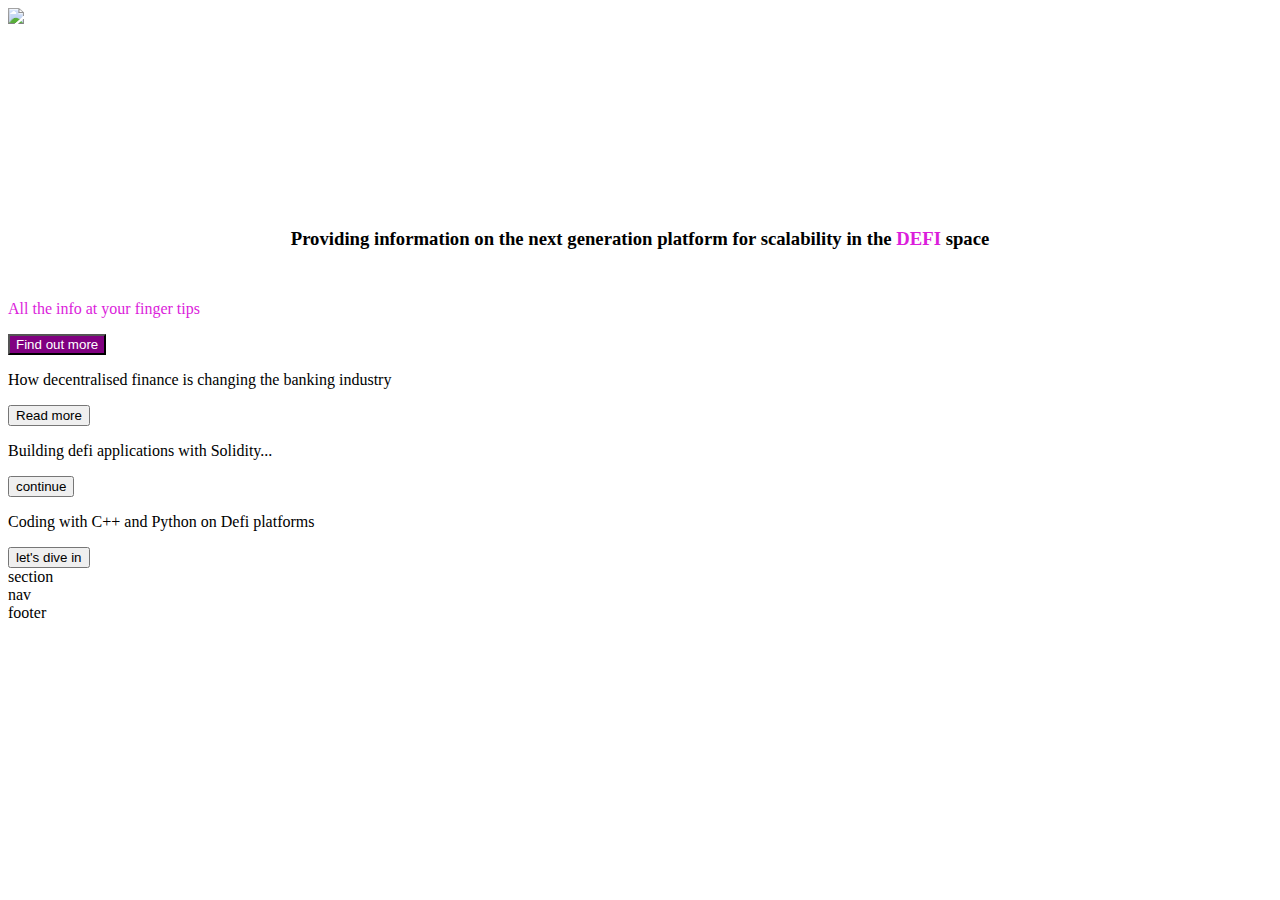
==== blogpost.html @ b4eb3e62 "complete the footer" ====
<!DOCTYPE html>
<html>
    <head>
        <meta charset="utf-8"/>
        <title>Blog Project</title>
        <meta content="width=device-width, initial-scale=1, maximum-scale=1" name="viewport">
        <link rel="stylesheet" href="C:\Users\oluwa\blog-project\style.css">

        </head>
    <body>
        <nav>
            
            <div class="hamburger">
                <div class="line"></div>
                <div class="line"></div>
                <div class="line"></div>
            </div>
            <img src="C:\Users\oluwa\blog-project\LogoMakr-9Cj2AH.png" width="300px"/>
            
        </nav>

        <div class="container">
            <div class="header box">
            </div>
            <div class="aside box">
                <h3 style="text-align: center; margin: 200px;">Providing information on the next generation platform for scalability in the <span style="color: rgb(219, 29, 219);">DEFI</span> space</h3>
                <p style="color: rgb(219, 29, 219); margin-top:-150px;">All the info at your finger tips</p>
                <button style="color: white; background-color: purple;">Find out more</button>
                </div>

            <div class="article box">
            <div id="box1">
                <p>How decentralised finance is changing the banking industry</p>
                <button>Read more</button>
            </div>
            <div id="box2">
                <p>Building defi applications with Solidity...</p>
                <button>continue</button>
            </div>
            <div id="box3">
                <p>Coding with C++ and Python on Defi platforms</p>
                <button>let's dive in</button>
            </div>
            </div>
            <div class="section box">section</div>
            <div class="nav box">nav</div>
            <div class="footer box">footer</div>
            
        </div>

    </body>
</html>
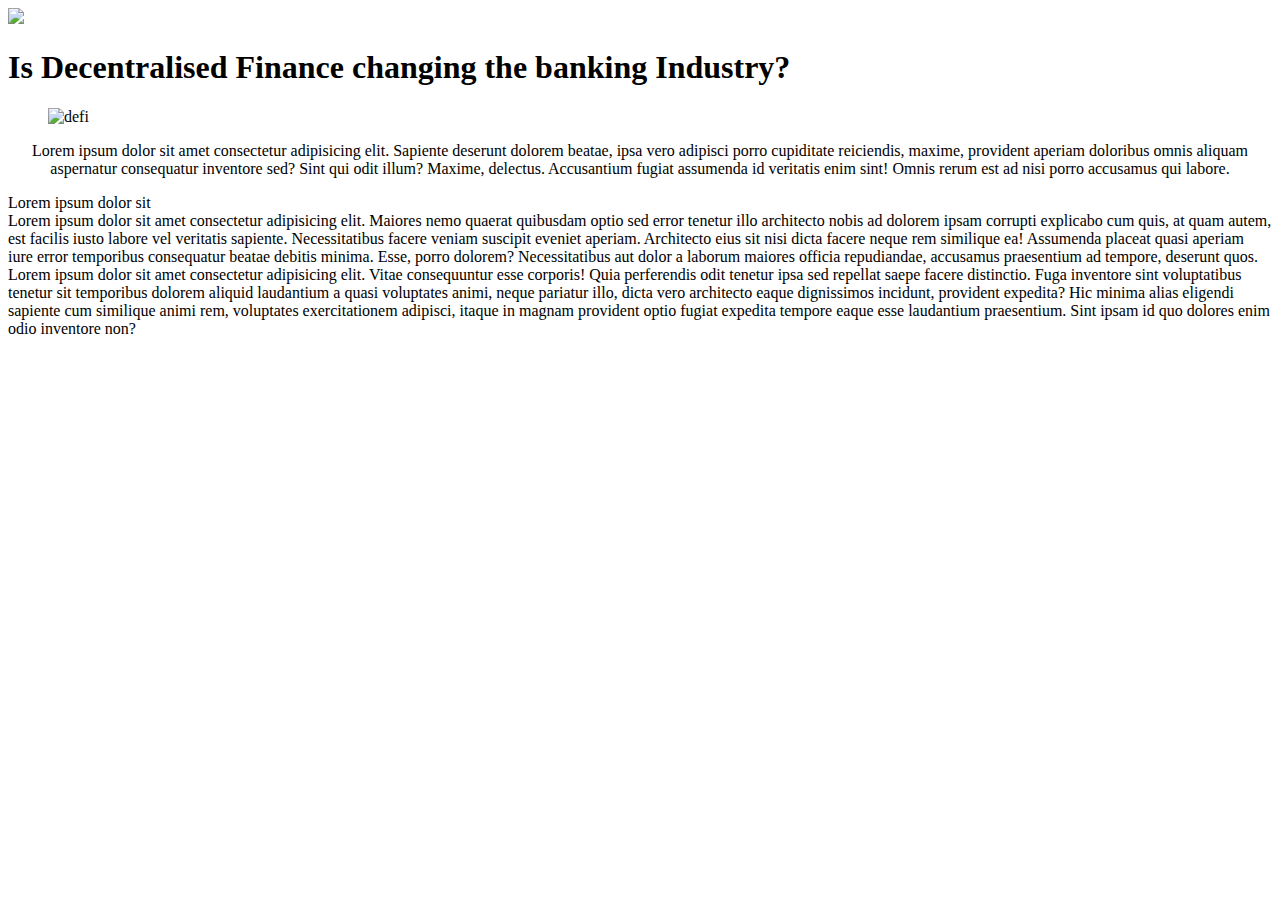
==== commit 360d074d: "Merge pull request #2 from Senneh20/layout" ====
--- a/blogpost.html
+++ b/blogpost.html
@@ -2,51 +2,39 @@
 <html>
     <head>
         <meta charset="utf-8"/>
-        <title>Blog Project</title>
+        <title>Blogpost</title>
         <meta content="width=device-width, initial-scale=1, maximum-scale=1" name="viewport">
-        <link rel="stylesheet" href="C:\Users\oluwa\blog-project\style.css">
+        <link rel="stylesheet" href="C:\Users\oluwa\blog-project\blogpost_style.css">
+       
 
         </head>
     <body>
-        <nav>
-            
-            <div class="hamburger">
-                <div class="line"></div>
-                <div class="line"></div>
-                <div class="line"></div>
+        <div class="container">
+            <div class="nav">
+                <div class = "hamburger">
+                    <div class = "line"></div>
+                    <div class = "line"></div>
+                    <div class = "line"></div>
+                </div>
+                <img src="C:\Users\oluwa\blog-project\LogoMakr-9Cj2AH.png" width="200px"/>
             </div>
-            <img src="C:\Users\oluwa\blog-project\LogoMakr-9Cj2AH.png" width="300px"/>
-            
-        </nav>
+            <article class="post-content">
+                <header class="header_post-content">
+                    <h1 class="headings">Is Decentralised Finance changing the banking Industry?</h1>
+                </header>
+                <section class="section_image">
+                        <figure>
+                     <img class="image_card" src="AdobeStock_339771403.jpeg" alt="defi">
+                        </figure>
+                    <p style="text-align: center;">Lorem ipsum dolor sit amet consectetur adipisicing elit. Sapiente deserunt dolorem beatae, ipsa vero adipisci porro cupiditate reiciendis, maxime, provident aperiam doloribus omnis aliquam aspernatur consequatur inventore sed? Sint qui odit illum? Maxime, delectus. Accusantium fugiat assumenda id veritatis enim sint! Omnis rerum est ad nisi porro accusamus qui labore.</p>
+                    
 
-        <div class="container">
-            <div class="header box">
-            </div>
-            <div class="aside box">
-                <h3 style="text-align: center; margin: 200px;">Providing information on the next generation platform for scalability in the <span style="color: rgb(219, 29, 219);">DEFI</span> space</h3>
-                <p style="color: rgb(219, 29, 219); margin-top:-150px;">All the info at your finger tips</p>
-                <button style="color: white; background-color: purple;">Find out more</button>
-                </div>
-
-            <div class="article box">
-            <div id="box1">
-                <p>How decentralised finance is changing the banking industry</p>
-                <button>Read more</button>
-            </div>
-            <div id="box2">
-                <p>Building defi applications with Solidity...</p>
-                <button>continue</button>
-            </div>
-            <div id="box3">
-                <p>Coding with C++ and Python on Defi platforms</p>
-                <button>let's dive in</button>
-            </div>
-            </div>
-            <div class="section box">section</div>
-            <div class="nav box">nav</div>
-            <div class="footer box">footer</div>
+                </section>
+            </article>
+            <div class="section">Lorem ipsum dolor sit</div>
+            <div class="footer">Lorem ipsum dolor sit amet consectetur adipisicing elit. Maiores nemo quaerat quibusdam optio sed error tenetur illo architecto nobis ad dolorem ipsam corrupti explicabo cum quis, at quam autem, est facilis iusto labore vel veritatis sapiente. Necessitatibus facere veniam suscipit eveniet aperiam. Architecto eius sit nisi dicta facere neque rem similique ea! Assumenda placeat quasi aperiam iure error temporibus consequatur beatae debitis minima. Esse, porro dolorem? Necessitatibus aut dolor a laborum maiores officia repudiandae, accusamus praesentium ad tempore, deserunt quos. Lorem ipsum dolor sit amet consectetur adipisicing elit. Vitae consequuntur esse corporis! Quia perferendis odit tenetur ipsa sed repellat saepe facere distinctio. Fuga inventore sint voluptatibus tenetur sit temporibus dolorem aliquid laudantium a quasi voluptates animi, neque pariatur illo, dicta vero architecto eaque dignissimos incidunt, provident expedita? Hic minima alias eligendi sapiente cum similique animi rem, voluptates exercitationem adipisci, itaque in magnam provident optio fugiat expedita tempore eaque esse laudantium praesentium. Sint ipsam id quo dolores enim odio inventore non?</div>
             
         </div>
 
     </body>
-</html>+</html>
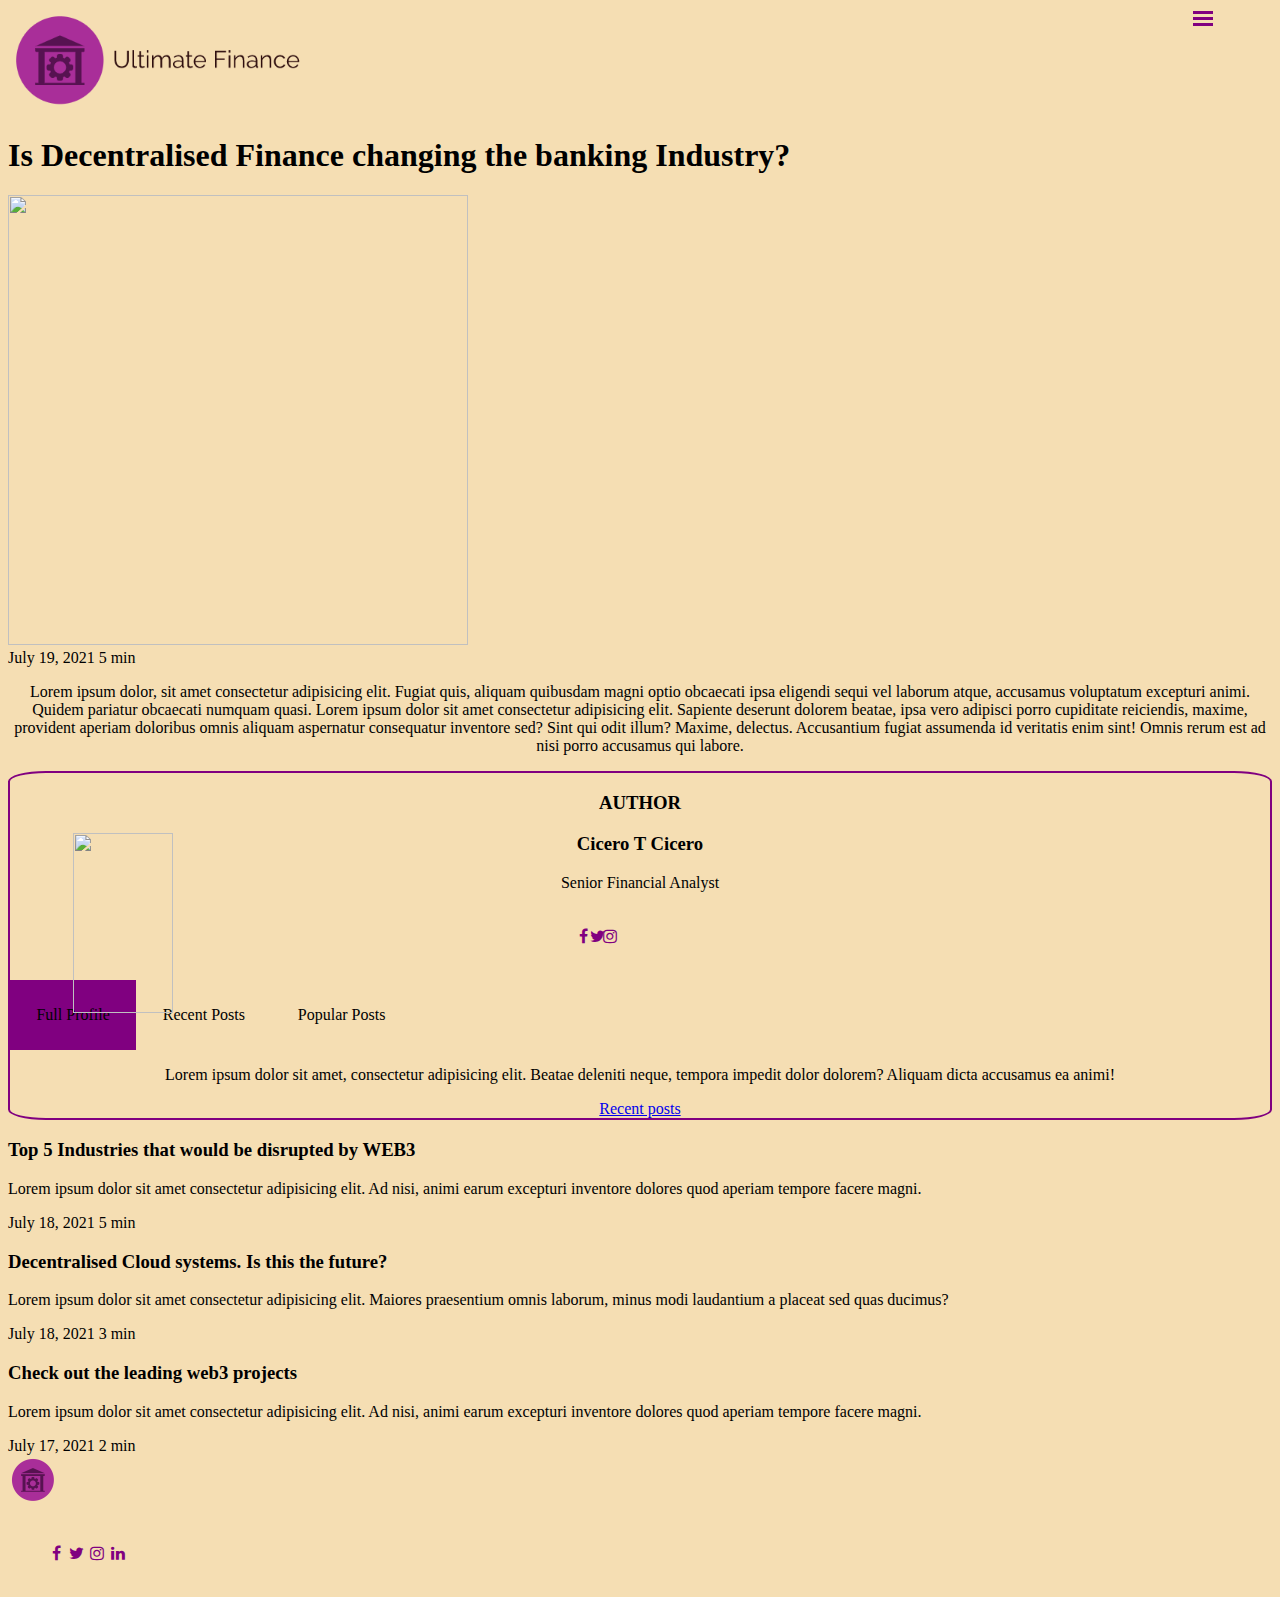
==== commit 1b36e8f0: "edit the blogpost files" ====
--- a/blogpost.html
+++ b/blogpost.html
@@ -4,7 +4,8 @@
         <meta charset="utf-8"/>
         <title>Blogpost</title>
         <meta content="width=device-width, initial-scale=1, maximum-scale=1" name="viewport">
-        <link rel="stylesheet" href="C:\Users\oluwa\blog-project\blogpost_style.css">
+        <link rel="stylesheet" href="blogpost_style.css">
+        <link rel="stylesheet" href="https://cdnjs.cloudflare.com/ajax/libs/font-awesome/4.7.0/css/font-awesome.min.css">
        
 
         </head>
@@ -16,23 +17,113 @@
                     <div class = "line"></div>
                     <div class = "line"></div>
                 </div>
-                <img src="C:\Users\oluwa\blog-project\LogoMakr-9Cj2AH.png" width="200px"/>
+                <img class="logo" src="logo.png"/>
             </div>
             <article class="post-content">
                 <header class="header_post-content">
                     <h1 class="headings">Is Decentralised Finance changing the banking Industry?</h1>
                 </header>
                 <section class="section_image">
-                        <figure>
-                     <img class="image_card" src="AdobeStock_339771403.jpeg" alt="defi">
-                        </figure>
-                    <p style="text-align: center;">Lorem ipsum dolor sit amet consectetur adipisicing elit. Sapiente deserunt dolorem beatae, ipsa vero adipisci porro cupiditate reiciendis, maxime, provident aperiam doloribus omnis aliquam aspernatur consequatur inventore sed? Sint qui odit illum? Maxime, delectus. Accusantium fugiat assumenda id veritatis enim sint! Omnis rerum est ad nisi porro accusamus qui labore.</p>
+                    <img class="image" src="AdobeStock_339771403.jpeg"/>
+                    <footer id="date_min">
+                    <span class="date_posted">July 19, 2021</span>
+                    <span class="min-read">5 min</span>
+                    </footer>
+                <p class="text_article" style="text-align: center;">Lorem ipsum dolor, sit amet consectetur adipisicing elit. Fugiat quis, aliquam quibusdam magni optio obcaecati ipsa eligendi sequi vel laborum atque, accusamus voluptatum excepturi animi. Quidem pariatur obcaecati numquam quasi. Lorem ipsum dolor sit amet consectetur adipisicing elit. Sapiente deserunt dolorem beatae, ipsa vero adipisci porro cupiditate reiciendis, maxime, provident aperiam doloribus omnis aliquam aspernatur consequatur inventore sed? Sint qui odit illum? Maxime, delectus. Accusantium fugiat assumenda id veritatis enim sint! Omnis rerum est ad nisi porro accusamus qui labore.</p>
+                    </section>
+
+            </article>
+
+            <div class="card_author">
+                <div class="about_author"><h3>AUTHOR</h3></div>
+                <img class="author_image" src="profile_icon.png"/>
+                <div class="heading">
+                    <h3 id="author_name">Cicero T Cicero</h3>
+                    <p id="role">Senior Financial Analyst</p>
+                </div>
+                <div class="profile_media_icons">
+                    <ul>
+                        <li class="icon"><a href="#" class="fa fa-facebook"></a></li>
+                        <li class="icon"><a href="#" class="fa fa-twitter"></a></li>
+                        <li class="icon"><a href="#" class="fa fa-instagram"></a></li>
+                    </ul>
+                </div>
+                <div class="bio">
+                    <div id="Profile_bio">Full Profile</div>
+                    <div id="Profile_post">Recent Posts</div>
+                    <div id="Profile_popular">Popular Posts</div>
+                </div>
+                <p>Lorem ipsum dolor sit amet, consectetur adipisicing elit. Beatae deleniti neque, tempora impedit dolor dolorem? Aliquam dicta accusamus ea animi!</p>
+                <div class="similar_article">
+                    <a id="article_others" href="#">Recent posts</a>
+                </div>
+
+            </div>
+            
+            <div class="card_content">
+                <div class="card_firstcontent">
+                    <header id="header_firstcontent">
+                        <h3 id="header_firstcontent_title">Top 5 Industries that would be disrupted by WEB3</h3>
+                    </header>
+                    <section id="section_firstcontent">
+                        <p>
+                            Lorem ipsum dolor sit amet consectetur adipisicing elit. Ad nisi, animi earum excepturi inventore dolores quod aperiam tempore facere magni.
+                        </p>
+                    </section>
+                    <footer id="footer_firstcontent">
+                        <span class="date_posted">July 18, 2021</span>
+                        <span class="minute_read">5 min</span>
+                    </footer>
+                    </div>
+               
+                    <div class="card_secondcontent">
+                        <header id="header_secondcontent">
+                            <h3 id="header_secondcontent_title">Decentralised Cloud systems. Is this the future?</h3>
+                        </header>
+                        <section id="section_secondcontent">
+                            <p>Lorem ipsum dolor sit amet consectetur adipisicing elit. Maiores praesentium omnis laborum, minus modi laudantium a placeat sed quas ducimus?</p>
+                        </section>
+                        <footer id="footer_secondcontent">
+                            <span class="date_posted">July 18, 2021</span>
+                            <span class="minute_read">3 min</span>
+                        </footer>
+                    </div>
+                
+                    <div class="card_thirdcontent">
+                        <header id="header_thirdcontent">
+                            <h3 id="header_thirdcontent_title">Check out the leading web3 projects</h3>
+                        </header>
+                        <section id="section_thirdcontent">
+                            <p>
+                                Lorem ipsum dolor sit amet consectetur adipisicing elit. Ad nisi, animi earum excepturi inventore dolores quod aperiam tempore facere magni.
+                            </p>
+                        </section>
+                        <footer id="footer_thirdcontent">
+                            <span class="date_posted">July 17, 2021</span>
+                            <span class="minute_read">2 min</span>
+                        </footer>
+                        </div>
+
+
+
+
+
+            </div>
+            <div class="footer_media">
+                <img class="footer_logo" src="footer_logo.png"/>
+                <div class="social_media_icons">
+                    <ul>
+                        <li class="icon"><a href="#" class="fa fa-facebook"></a></li>
+                        <li class="icon"><a href="#" class="fa fa-twitter"></a></li>
+                        <li class="icon"><a href="#" class="fa fa-instagram"></a></li>
+                        <li class="icon"><a href="#" class="fa fa-linkedin"></a></li>
+
+                    </ul>
+
+
+                </div>
                     
-
-                </section>
-            </article>
-            <div class="section">Lorem ipsum dolor sit</div>
-            <div class="footer">Lorem ipsum dolor sit amet consectetur adipisicing elit. Maiores nemo quaerat quibusdam optio sed error tenetur illo architecto nobis ad dolorem ipsam corrupti explicabo cum quis, at quam autem, est facilis iusto labore vel veritatis sapiente. Necessitatibus facere veniam suscipit eveniet aperiam. Architecto eius sit nisi dicta facere neque rem similique ea! Assumenda placeat quasi aperiam iure error temporibus consequatur beatae debitis minima. Esse, porro dolorem? Necessitatibus aut dolor a laborum maiores officia repudiandae, accusamus praesentium ad tempore, deserunt quos. Lorem ipsum dolor sit amet consectetur adipisicing elit. Vitae consequuntur esse corporis! Quia perferendis odit tenetur ipsa sed repellat saepe facere distinctio. Fuga inventore sint voluptatibus tenetur sit temporibus dolorem aliquid laudantium a quasi voluptates animi, neque pariatur illo, dicta vero architecto eaque dignissimos incidunt, provident expedita? Hic minima alias eligendi sapiente cum similique animi rem, voluptates exercitationem adipisci, itaque in magnam provident optio fugiat expedita tempore eaque esse laudantium praesentium. Sint ipsam id quo dolores enim odio inventore non?</div>
+            </div>
             
         </div>
 
--- a/blogpost_style.css
+++ b/blogpost_style.css
@@ -0,0 +1,272 @@
+body{
+    background-color: wheat;
+    color: black;
+
+}
+
+
+.author_image{
+    width: 100px;
+    height: 20vh;
+    position: absolute;
+    margin-left: -45%;
+}
+
+.bio{
+    display: flex;
+    flex-direction: row;
+    width: 70%;
+    height: 20%;
+
+    
+    
+}
+
+#Profile_bio{
+    padding: 3%;
+    background-color: purple;
+    background-size: 0fr;
+}
+#Profile_post{
+    padding: 3%;
+}
+
+#Profile_popular{
+    padding: 3%;
+}
+
+
+
+.profile_media_icons{
+    margin-left: -10%;
+    width: -20px;
+
+}
+.card_author{
+    border: solid 2px purple;
+    box-sizing: border-box;
+    width: 100%;
+    text-align: center;
+    position: relative;
+    border-radius: 3%;
+}
+
+
+
+.image {
+    width: 460px;
+    height: 50vh;
+
+}
+
+.line {
+        width: 20px;
+        height: 3px;
+        background: purple;
+        margin: 3px;}
+    
+.hamburger {
+        position: absolute;
+        cursor: pointer;
+        right: 5%;}
+
+ .logo {
+    width: 300px;
+    }
+
+.footer_logo{
+    width: 50px;
+    height: 50px;
+    margin-right: 50%;
+}
+
+
+
+.fa {
+    padding: 20px;
+    font-size: 30px;
+    width: 50px;
+    text-align: center;
+    text-decoration: none;
+    color: purple;
+  }
+  li{
+      display: block;
+  }
+.icon{
+   display: inline;
+   padding: 0;
+   margin: -3%;
+   
+   
+   
+   
+}
+  
+.fa:hover {
+    opacity: 0.7;
+  }
+
+.post_link{
+    text-decoration: none;
+    color: black;
+}
+
+
+
+    
+}
+.card_firstcard{
+    border-radius: 5%;
+    margin: 0.5%;
+}
+
+.card_secondcard{
+    border-radius: 5%;
+    margin: 0.5%;
+}
+.card_thirdcard{
+    border-radius: 5%;
+    margin: 0.5%;
+
+
+.container {
+    display: grid;
+    grid-template-columns: 1fr;
+    grid-auto-rows:minmax(20px, auto) minmax(150px, auto) minmax(150px, auto) minmax(150px, auto) minmax(50px, auto);
+    grid-template-areas: 
+    "nav"
+    "art"
+    "car"
+    "con"
+    "ft";
+    }
+  
+.nav{
+    grid-area: nav;}
+
+.post-content {
+    grid-area: art;
+    display: flex;
+    flex-direction: column;
+    justify-content: center;}
+    
+.card_author{
+    grid-area: car;} 
+
+.card_content{
+    grid-area: con;
+    display: flex;
+    flex-direction: column;
+    justify-content: center;}
+
+.footer_media{
+    grid-area: ft;
+}
+
+
+
+
+.headings {
+    justify-content: center;
+    text-align: center;
+}
+ 
+#article_others{
+    color: rgb(209, 204, 209);
+}
+
+
+
+@media only screen and (min-width: 600px) and (max-width: 900px) {
+    .container {
+        display: grid;
+        height: 100vmax;
+        grid-template-columns: repeat(4, 1fr)
+        grid-auto-rows: minmax(50px, auto) minmax(200px, auto) minmax(200px, auto) minmax(200px, auto) minmax(50px, auto);
+        grid-template-areas: 
+        "nav nav nav nav"
+        "car car art art"
+        "car car art art"
+        "con con con con"
+        "ft ft ft ft";
+    }
+
+    .nav{
+        grid-area: nav;}
+    
+    .post-content {
+        grid-area: art;}
+        
+    .card_author{
+        grid-area: car;} 
+    
+    .card_content{
+        grid-area: con;
+        display: flex;
+        flex-direction: column;
+        justify-content: center;}
+    
+    .footer_media{
+        grid-area: ft;
+    }
+    
+    .headings {
+        justify-content: center;
+        text-align: center;
+    }
+     
+    #article_others{
+        color: rgb(209, 204, 209);
+    }
+    
+}
+    
+
+
+
+@media only screen and (min-width: 901px) {
+    .container {
+        display: grid;
+        height: 100vmax;
+        grid-template-columns: repeat(4, 1fr)
+        grid-auto-rows: minmax(50px, auto) minmax(250px, auto) minmax(250px, auto) minmax(50px, auto);
+        grid-template-areas: 
+        "nav nav nav"
+        "car car art art"
+        "car car art art"
+        "con con con con"
+        "ft ft ft ft";
+
+     .nav{
+        grid-area: nav;}
+    
+    .post-content {
+        grid-area: art;}
+        
+    .card_author{
+        grid-area: car;} 
+    
+    .card_content{
+        grid-area: con;
+        display: flex;
+        flex-direction: column;
+        justify-content: center;}
+    
+    .footer_media{
+        grid-area: ft;
+    }
+    
+    .headings {
+        justify-content: center;
+        text-align: center;
+    }
+     
+    #article_others{
+        color: rgb(209, 204, 209);
+    }
+    
+}
+
+
+    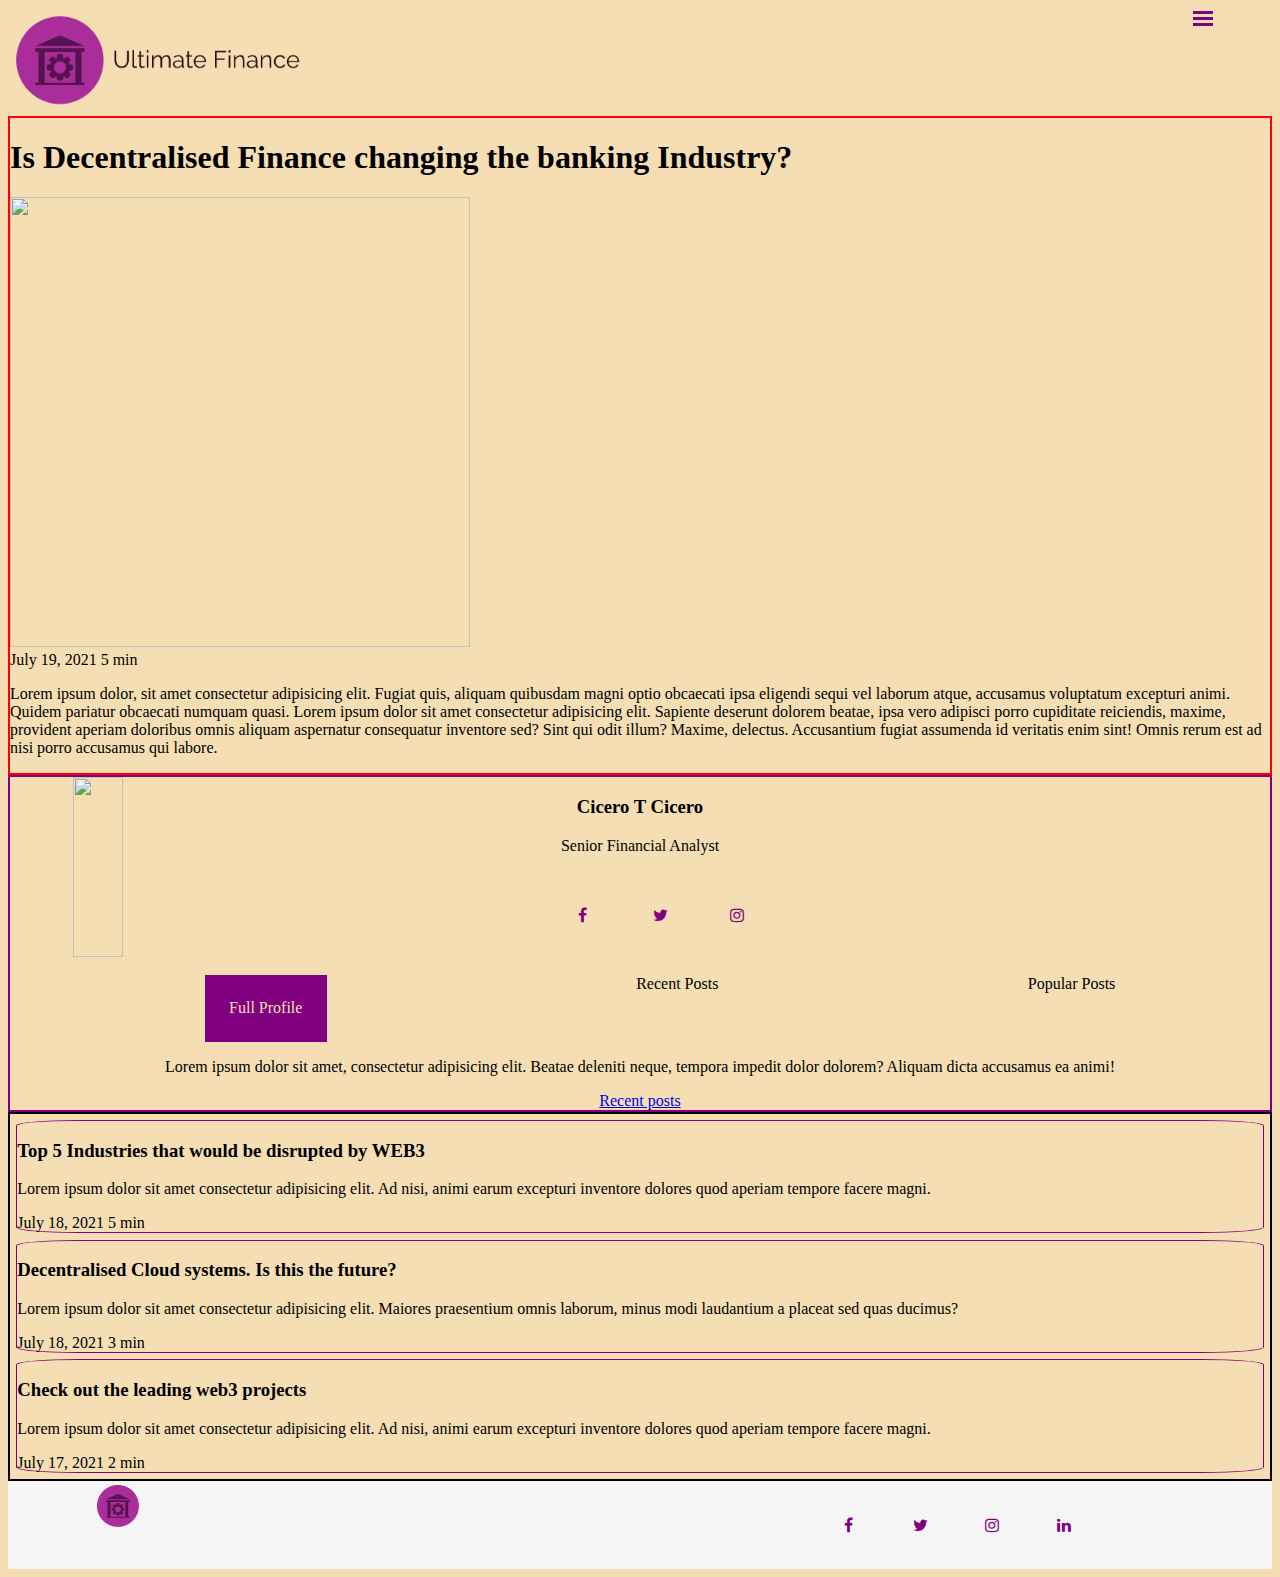
==== commit f3b277e3: "modify the template for large screens" ====
--- a/blogpost.html
+++ b/blogpost.html
@@ -19,44 +19,53 @@
                 </div>
                 <img class="logo" src="logo.png"/>
             </div>
-            <article class="post-content">
+            
+            <div class="post-content">
                 <header class="header_post-content">
                     <h1 class="headings">Is Decentralised Finance changing the banking Industry?</h1>
                 </header>
                 <section class="section_image">
-                    <img class="image" src="AdobeStock_339771403.jpeg"/>
+                    <img src="AdobeStock_339771403.jpeg"/>
                     <footer id="date_min">
                     <span class="date_posted">July 19, 2021</span>
                     <span class="min-read">5 min</span>
                     </footer>
-                <p class="text_article" style="text-align: center;">Lorem ipsum dolor, sit amet consectetur adipisicing elit. Fugiat quis, aliquam quibusdam magni optio obcaecati ipsa eligendi sequi vel laborum atque, accusamus voluptatum excepturi animi. Quidem pariatur obcaecati numquam quasi. Lorem ipsum dolor sit amet consectetur adipisicing elit. Sapiente deserunt dolorem beatae, ipsa vero adipisci porro cupiditate reiciendis, maxime, provident aperiam doloribus omnis aliquam aspernatur consequatur inventore sed? Sint qui odit illum? Maxime, delectus. Accusantium fugiat assumenda id veritatis enim sint! Omnis rerum est ad nisi porro accusamus qui labore.</p>
+                <p class="text_article">Lorem ipsum dolor, sit amet consectetur adipisicing elit. Fugiat quis, aliquam quibusdam magni optio obcaecati ipsa eligendi sequi vel laborum atque, accusamus voluptatum excepturi animi. Quidem pariatur obcaecati numquam quasi. Lorem ipsum dolor sit amet consectetur adipisicing elit. Sapiente deserunt dolorem beatae, ipsa vero adipisci porro cupiditate reiciendis, maxime, provident aperiam doloribus omnis aliquam aspernatur consequatur inventore sed? Sint qui odit illum? Maxime, delectus. Accusantium fugiat assumenda id veritatis enim sint! Omnis rerum est ad nisi porro accusamus qui labore.</p>
                     </section>
 
-            </article>
+            </div>
 
             <div class="card_author">
-                <div class="about_author"><h3>AUTHOR</h3></div>
+                <title class="title_author">
+                    <h3>AUTHOR</h3>
+                </title>
                 <img class="author_image" src="profile_icon.png"/>
-                <div class="heading">
+                <header>
                     <h3 id="author_name">Cicero T Cicero</h3>
                     <p id="role">Senior Financial Analyst</p>
-                </div>
-                <div class="profile_media_icons">
+                </header>
+
+                <section class="profile_media_icons">
                     <ul>
                         <li class="icon"><a href="#" class="fa fa-facebook"></a></li>
                         <li class="icon"><a href="#" class="fa fa-twitter"></a></li>
                         <li class="icon"><a href="#" class="fa fa-instagram"></a></li>
                     </ul>
-                </div>
-                <div class="bio">
-                    <div id="Profile_bio">Full Profile</div>
-                    <div id="Profile_post">Recent Posts</div>
-                    <div id="Profile_popular">Popular Posts</div>
-                </div>
-                <p>Lorem ipsum dolor sit amet, consectetur adipisicing elit. Beatae deleniti neque, tempora impedit dolor dolorem? Aliquam dicta accusamus ea animi!</p>
-                <div class="similar_article">
+                </section>
+                <section class="bio">
+                    <ul class="bio_author">
+                        <li class="bio_profile">Full Profile</li>
+                        <li>Recent Posts</li>
+                        <li>Popular Posts</li>
+
+                    </ul>
+                    <p>Lorem ipsum dolor sit amet, consectetur adipisicing elit. Beatae deleniti neque, tempora impedit dolor dolorem? Aliquam dicta accusamus ea animi!</p>
+                </section>
+
+                
+                <footer="similar_article">
                     <a id="article_others" href="#">Recent posts</a>
-                </div>
+                </footer>
 
             </div>
             
@@ -103,12 +112,10 @@
                             <span class="minute_read">2 min</span>
                         </footer>
                         </div>
+                    
+            </div>
 
 
-
-
-
-            </div>
             <div class="footer_media">
                 <img class="footer_logo" src="footer_logo.png"/>
                 <div class="social_media_icons">
--- a/blogpost_style.css
+++ b/blogpost_style.css
@@ -6,57 +6,45 @@
 
 
 .author_image{
-    width: 100px;
+    width: 50px;
     height: 20vh;
     position: absolute;
-    margin-left: -45%;
+    left: 5%;
 }
 
-.bio{
+.bio_author{
     display: flex;
-    flex-direction: row;
-    width: 70%;
-    height: 20%;
+    list-style: none;
+    justify-content: space-around;
 
-    
-    
 }
 
-#Profile_bio{
-    padding: 3%;
-    background-color: purple;
-    background-size: 0fr;
-}
-#Profile_post{
-    padding: 3%;
+.bio_profile{
+        padding: 2%;
+        background-color: purple;
+        cursor: pointer;
+        color: wheat;
+        
+        
 }
 
-#Profile_popular{
-    padding: 3%;
+.profile_media_icons{
+    display: flex;
+    justify-content: center;
+
+}
+.card_author{
+    border: solid 2px purple;
+    position: relative;
+    grid-area: car;
+    text-align: center;
 }
 
 
 
-.profile_media_icons{
-    margin-left: -10%;
-    width: -20px;
-
-}
-.card_author{
-    border: solid 2px purple;
-    box-sizing: border-box;
-    width: 100%;
-    text-align: center;
-    position: relative;
-    border-radius: 3%;
-}
-
-
-
-.image {
+.section_image img{
     width: 460px;
     height: 50vh;
-
 }
 
 .line {
@@ -90,15 +78,15 @@
     text-decoration: none;
     color: purple;
   }
+
   li{
       display: block;
   }
+
 .icon{
    display: inline;
    padding: 0;
    margin: -3%;
-   
-   
    
    
 }
@@ -111,162 +99,94 @@
     text-decoration: none;
     color: black;
 }
+ 
+.nav{
+    grid-area: nav;}
+    
+.post-content {
+    grid-area: art;
+    border: solid 2px red}
+    
+.card_content{
+    grid-area: con;
+    border: solid 2px black;}
+     
+.similar_article{
+    color: rgb(209, 204, 209);}
 
 
-
+.card_firstcontent{
+    border-radius: 5%;
+    border: solid 1px purple;
+    margin: 0.5%;}
     
-}
-.card_firstcard{
-    border-radius: 5%;
-    margin: 0.5%;
-}
-
-.card_secondcard{
-    border-radius: 5%;
-    margin: 0.5%;
-}
-.card_thirdcard{
-    border-radius: 5%;
-    margin: 0.5%;
+    .card_secondcontent{
+        border-radius: 5%;
+        border: solid 1px purple;
+        margin: 0.5%;
+    }
+    .card_thirdcontent{
+        border-radius: 5%;
+        border: solid 1px purple;
+        margin: 0.5%;
+    }
+    
+    .footer_media {
+        grid-area: ft;
+        display: flex;
+        flex-direction: row;
+        flex-wrap: wrap;
+        justify-content: center;
+        line-height: 50px;
+        background-color: whitesmoke;
+    
 
 
+@media only screen and (max-width: 600px){
 .container {
     display: grid;
-    grid-template-columns: 1fr;
-    grid-auto-rows:minmax(20px, auto) minmax(150px, auto) minmax(150px, auto) minmax(150px, auto) minmax(50px, auto);
+    grid-template-columns: 150px;
+    grid-template-rows: 50px 150px 150px 150px 50px;
     grid-template-areas: 
     "nav"
     "art"
     "car"
     "con"
     "ft";
-    }
-  
-.nav{
-    grid-area: nav;}
+ }
 
-.post-content {
-    grid-area: art;
-    display: flex;
-    flex-direction: column;
-    justify-content: center;}
-    
-.card_author{
-    grid-area: car;} 
-
-.card_content{
-    grid-area: con;
-    display: flex;
-    flex-direction: column;
-    justify-content: center;}
-
-.footer_media{
-    grid-area: ft;
 }
 
 
-
-
-.headings {
-    justify-content: center;
-    text-align: center;
-}
- 
-#article_others{
-    color: rgb(209, 204, 209);
-}
-
-
-
-@media only screen and (min-width: 600px) and (max-width: 900px) {
+@media only screen and (min-width: 601px) and (max-width: 900px) {
     .container {
         display: grid;
-        height: 100vmax;
         grid-template-columns: repeat(4, 1fr)
-        grid-auto-rows: minmax(50px, auto) minmax(200px, auto) minmax(200px, auto) minmax(200px, auto) minmax(50px, auto);
+        grid-template-rows: 50px 200px 200px 200px 50px;
         grid-template-areas: 
         "nav nav nav nav"
         "car car art art"
         "car car art art"
         "con con con con"
         "ft ft ft ft";
+        
     }
 
-    .nav{
-        grid-area: nav;}
-    
-    .post-content {
-        grid-area: art;}
-        
-    .card_author{
-        grid-area: car;} 
-    
-    .card_content{
-        grid-area: con;
-        display: flex;
-        flex-direction: column;
-        justify-content: center;}
-    
-    .footer_media{
-        grid-area: ft;
-    }
-    
-    .headings {
-        justify-content: center;
-        text-align: center;
-    }
-     
-    #article_others{
-        color: rgb(209, 204, 209);
-    }
     
 }
     
-
-
-
 @media only screen and (min-width: 901px) {
     .container {
         display: grid;
-        height: 100vmax;
-        grid-template-columns: repeat(4, 1fr)
-        grid-auto-rows: minmax(50px, auto) minmax(250px, auto) minmax(250px, auto) minmax(50px, auto);
+        grid-template-columns: repeat(4, 1fr);
+        grid-template-columns: 50px 150px 150px 150px 50px;
         grid-template-areas: 
-        "nav nav nav"
+        "nav nav nav nav"
         "car car art art"
-        "car car art art"
+        "art art art art"
         "con con con con"
-        "ft ft ft ft";
-
-     .nav{
-        grid-area: nav;}
+        "ft ft ft ft";}
+            
+        }
     
-    .post-content {
-        grid-area: art;}
-        
-    .card_author{
-        grid-area: car;} 
-    
-    .card_content{
-        grid-area: con;
-        display: flex;
-        flex-direction: column;
-        justify-content: center;}
-    
-    .footer_media{
-        grid-area: ft;
-    }
-    
-    .headings {
-        justify-content: center;
-        text-align: center;
-    }
-     
-    #article_others{
-        color: rgb(209, 204, 209);
-    }
-    
-}
-
-
-    +}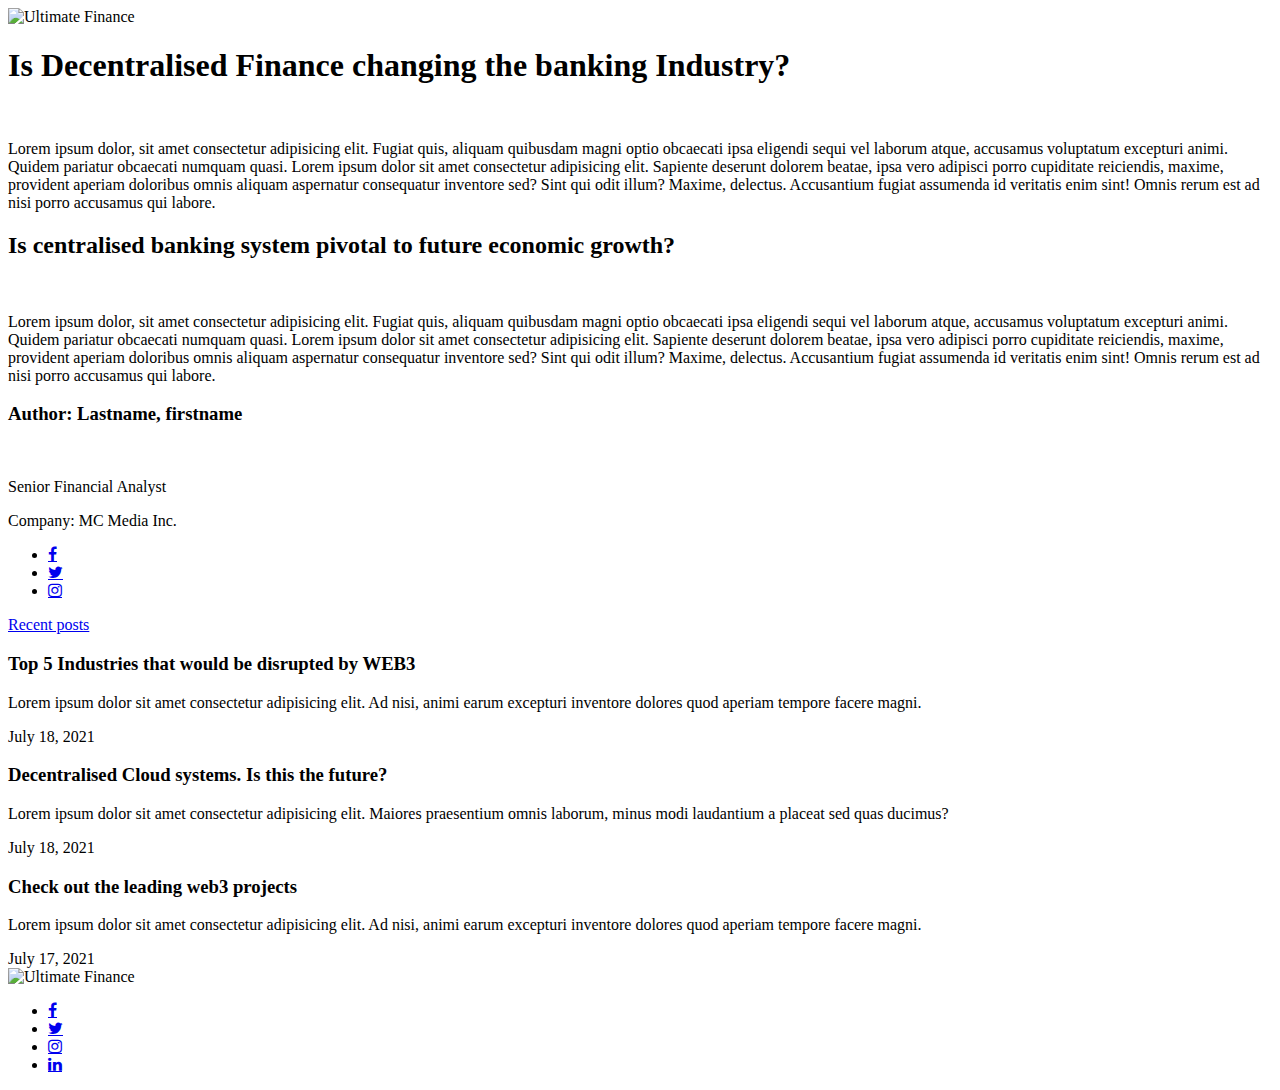
==== commit 16fa8347: "edit the working directories" ====
--- a/blogpost.html
+++ b/blogpost.html
@@ -4,133 +4,109 @@
         <meta charset="utf-8"/>
         <title>Blogpost</title>
         <meta content="width=device-width, initial-scale=1, maximum-scale=1" name="viewport">
-        <link rel="stylesheet" href="blogpost_style.css">
+        <link rel="stylesheet" href="css\blogpost_style.css">
+        <link rel="preconnect" href="https://fonts.googleapis.com">
+        <link rel="preconnect" href="https://fonts.gstatic.com" crossorigin>
+        <link href="https://fonts.googleapis.com/css2?family=Nanum+Gothic+Coding&display=swap" rel="stylesheet">
         <link rel="stylesheet" href="https://cdnjs.cloudflare.com/ajax/libs/font-awesome/4.7.0/css/font-awesome.min.css">
-       
+    </head>
 
-        </head>
     <body>
         <div class="container">
-            <div class="nav">
+            <nav class="menu_bar">
                 <div class = "hamburger">
                     <div class = "line"></div>
                     <div class = "line"></div>
                     <div class = "line"></div>
                 </div>
-                <img class="logo" src="logo.png"/>
-            </div>
+                <img class="logo" src="images\logo.png" alt="Ultimate Finance"/>
+            </nav>
             
-            <div class="post-content">
-                <header class="header_post-content">
-                    <h1 class="headings">Is Decentralised Finance changing the banking Industry?</h1>
+            <main class="post_content">
+                <header class="card_post-content">
+                    <h1 class="post_topic">Is Decentralised Finance changing the banking Industry?</h1>
                 </header>
-                <section class="section_image">
-                    <img src="AdobeStock_339771403.jpeg"/>
-                    <footer id="date_min">
-                    <span class="date_posted">July 19, 2021</span>
-                    <span class="min-read">5 min</span>
-                    </footer>
-                <p class="text_article">Lorem ipsum dolor, sit amet consectetur adipisicing elit. Fugiat quis, aliquam quibusdam magni optio obcaecati ipsa eligendi sequi vel laborum atque, accusamus voluptatum excepturi animi. Quidem pariatur obcaecati numquam quasi. Lorem ipsum dolor sit amet consectetur adipisicing elit. Sapiente deserunt dolorem beatae, ipsa vero adipisci porro cupiditate reiciendis, maxime, provident aperiam doloribus omnis aliquam aspernatur consequatur inventore sed? Sint qui odit illum? Maxime, delectus. Accusantium fugiat assumenda id veritatis enim sint! Omnis rerum est ad nisi porro accusamus qui labore.</p>
-                    </section>
+                <section class="post_image">
+                    <img src="images\AdobeStock_339771403.jpeg" alt=""/>
+                    <p class="post_text">Lorem ipsum dolor, sit amet consectetur adipisicing elit. Fugiat quis, aliquam quibusdam magni optio obcaecati ipsa eligendi sequi vel laborum atque, accusamus voluptatum excepturi animi. Quidem pariatur obcaecati numquam quasi. Lorem ipsum dolor sit amet consectetur adipisicing elit. Sapiente deserunt dolorem beatae, ipsa vero adipisci porro cupiditate reiciendis, maxime, provident aperiam doloribus omnis aliquam aspernatur consequatur inventore sed? Sint qui odit illum? Maxime, delectus. Accusantium fugiat assumenda id veritatis enim sint! Omnis rerum est ad nisi porro accusamus qui labore.</p>
+                </section>
+                <section class="content_post">
+                    <h2 class="post_topic">Is centralised banking system pivotal to future economic growth?</h2>
+                    <img src="images\AdobeStock_340844561.jpeg" alt=""/>
+                    <p class="post_text">Lorem ipsum dolor, sit amet consectetur adipisicing elit. Fugiat quis, aliquam quibusdam magni optio obcaecati ipsa eligendi sequi vel laborum atque, accusamus voluptatum excepturi animi. Quidem pariatur obcaecati numquam quasi. Lorem ipsum dolor sit amet consectetur adipisicing elit. Sapiente deserunt dolorem beatae, ipsa vero adipisci porro cupiditate reiciendis, maxime, provident aperiam doloribus omnis aliquam aspernatur consequatur inventore sed? Sint qui odit illum? Maxime, delectus. Accusantium fugiat assumenda id veritatis enim sint! Omnis rerum est ad nisi porro accusamus qui labore.</p>
+                    
+                </section>
+            </main>
 
-            </div>
-
-            <div class="card_author">
-                <title class="title_author">
-                    <h3>AUTHOR</h3>
-                </title>
-                <img class="author_image" src="profile_icon.png"/>
-                <header>
-                    <h3 id="author_name">Cicero T Cicero</h3>
-                    <p id="role">Senior Financial Analyst</p>
-                </header>
-
-                <section class="profile_media_icons">
-                    <ul>
-                        <li class="icon"><a href="#" class="fa fa-facebook"></a></li>
-                        <li class="icon"><a href="#" class="fa fa-twitter"></a></li>
-                        <li class="icon"><a href="#" class="fa fa-instagram"></a></li>
-                    </ul>
-                </section>
-                <section class="bio">
-                    <ul class="bio_author">
-                        <li class="bio_profile">Full Profile</li>
-                        <li>Recent Posts</li>
-                        <li>Popular Posts</li>
-
-                    </ul>
-                    <p>Lorem ipsum dolor sit amet, consectetur adipisicing elit. Beatae deleniti neque, tempora impedit dolor dolorem? Aliquam dicta accusamus ea animi!</p>
-                </section>
-
-                
-                <footer="similar_article">
-                    <a id="article_others" href="#">Recent posts</a>
+            <section class="card_author">
+                <h3 id="author_name">Author: Lastname, firstname</h3>
+                <img class = "avatar" src="images\profile_icon.png" alt=""/>
+                <p id="role">Senior Financial Analyst</p>
+                <p id="workplace">Company: MC Media Inc.</p>
+                <ul class="card_icons">
+                    <li class="icon_f"><a href="#" class="fa fa-facebook"></a></li>
+                    <li class="icon_t"><a href="#" class="fa fa-twitter"></a></li>
+                    <li class="icon_i"><a href="#" class="fa fa-instagram"></a></li>
+                </ul>
+            
+                <footer class="other_items">
+                    <a href="#">Recent posts</a>
                 </footer>
-
-            </div>
+            </section>
             
-            <div class="card_content">
+            <section class="card_content">
                 <div class="card_firstcontent">
-                    <header id="header_firstcontent">
-                        <h3 id="header_firstcontent_title">Top 5 Industries that would be disrupted by WEB3</h3>
+                    <header id="hdr_firstcontent">
+                        <h3 id="hdr_firstcontent_title">Top 5 Industries that would be disrupted by WEB3</h3>
                     </header>
-                    <section id="section_firstcontent">
+                    <section id="stn_firstcontent">
                         <p>
                             Lorem ipsum dolor sit amet consectetur adipisicing elit. Ad nisi, animi earum excepturi inventore dolores quod aperiam tempore facere magni.
                         </p>
                     </section>
-                    <footer id="footer_firstcontent">
+                    <footer id="ftr_firstcontent">
                         <span class="date_posted">July 18, 2021</span>
-                        <span class="minute_read">5 min</span>
                     </footer>
-                    </div>
+                </div>
                
-                    <div class="card_secondcontent">
-                        <header id="header_secondcontent">
-                            <h3 id="header_secondcontent_title">Decentralised Cloud systems. Is this the future?</h3>
-                        </header>
-                        <section id="section_secondcontent">
-                            <p>Lorem ipsum dolor sit amet consectetur adipisicing elit. Maiores praesentium omnis laborum, minus modi laudantium a placeat sed quas ducimus?</p>
-                        </section>
-                        <footer id="footer_secondcontent">
-                            <span class="date_posted">July 18, 2021</span>
-                            <span class="minute_read">3 min</span>
-                        </footer>
-                    </div>
+                <div class="card_secondcontent">
+                    <header id="hdr_secondcontent">
+                        <h3 id="hdr_secondcontent_title">Decentralised Cloud systems. Is this the future?</h3>
+                    </header>
+                    <section id="stn_secondcontent">
+                        <p>Lorem ipsum dolor sit amet consectetur adipisicing elit. Maiores praesentium omnis laborum, minus modi laudantium a placeat sed quas ducimus?</p>
+                    </section>
+                    <footer id="ftr_secondcontent">
+                        <span class="date_posted">July 18, 2021</span>
+                    </footer>
+                </div>
                 
-                    <div class="card_thirdcontent">
-                        <header id="header_thirdcontent">
-                            <h3 id="header_thirdcontent_title">Check out the leading web3 projects</h3>
-                        </header>
-                        <section id="section_thirdcontent">
-                            <p>
-                                Lorem ipsum dolor sit amet consectetur adipisicing elit. Ad nisi, animi earum excepturi inventore dolores quod aperiam tempore facere magni.
-                            </p>
-                        </section>
-                        <footer id="footer_thirdcontent">
-                            <span class="date_posted">July 17, 2021</span>
-                            <span class="minute_read">2 min</span>
-                        </footer>
-                        </div>
+                <div class="card_thirdcontent">
+                    <header id="hdr_thirdcontent">
+                        <h3 id="hdr_thirdcontent_title">Check out the leading web3 projects</h3>
+                    </header>
+                    <section id="stn_thirdcontent">
+                        <p>
+                            Lorem ipsum dolor sit amet consectetur adipisicing elit. Ad nisi, animi earum excepturi inventore dolores quod aperiam tempore facere magni.
+                        </p>
+                    </section>
+                    <footer id="ftr_thirdcontent">
+                        <span class="date_posted">July 17, 2021</span>
+                    </footer>
+                </div>
                     
-            </div>
+            </section>
 
 
-            <div class="footer_media">
-                <img class="footer_logo" src="footer_logo.png"/>
-                <div class="social_media_icons">
-                    <ul>
+            <footer class="social_media">
+                <img class="social_logo" src="images\footer_logo.png" alt="Ultimate Finance"/>
+                    <ul class="social_icons">
                         <li class="icon"><a href="#" class="fa fa-facebook"></a></li>
                         <li class="icon"><a href="#" class="fa fa-twitter"></a></li>
                         <li class="icon"><a href="#" class="fa fa-instagram"></a></li>
                         <li class="icon"><a href="#" class="fa fa-linkedin"></a></li>
-
                     </ul>
-
-
-                </div>
-                    
-            </div>
+            </footer>
             
         </div>
 
